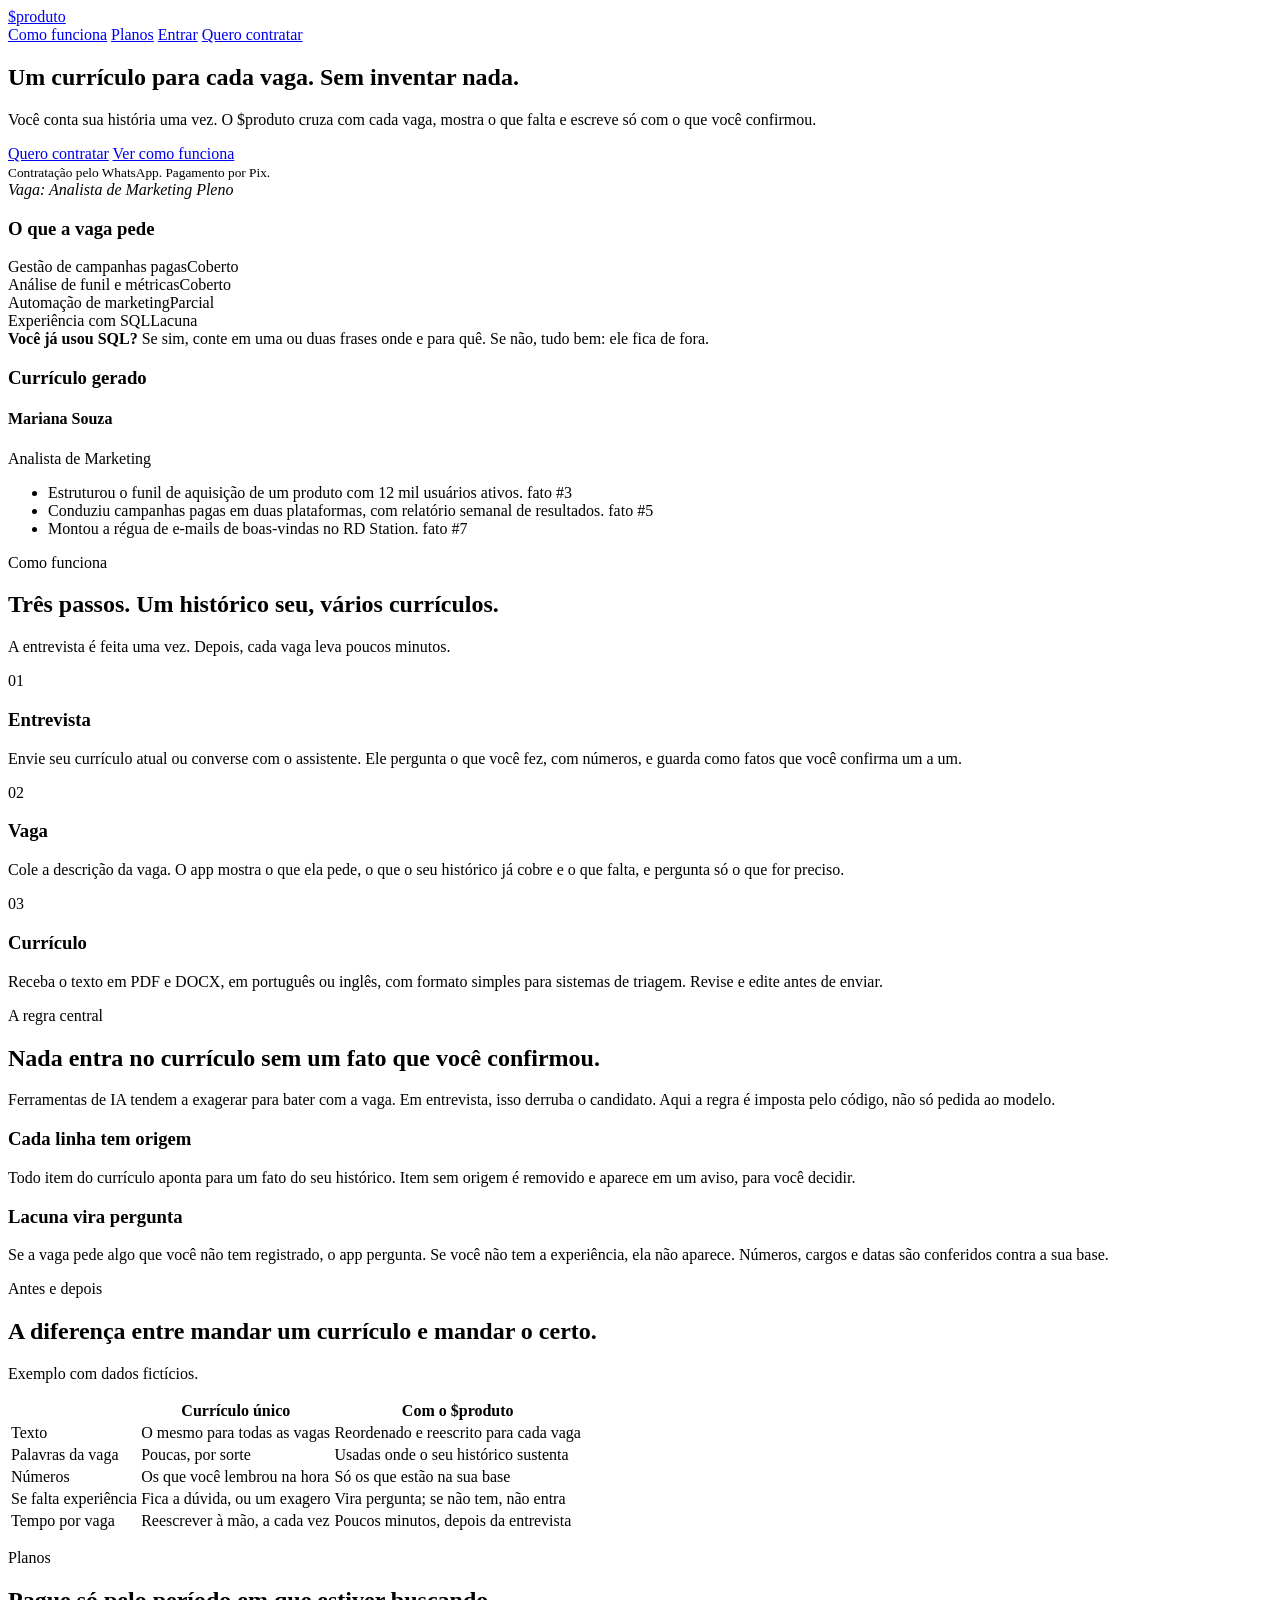
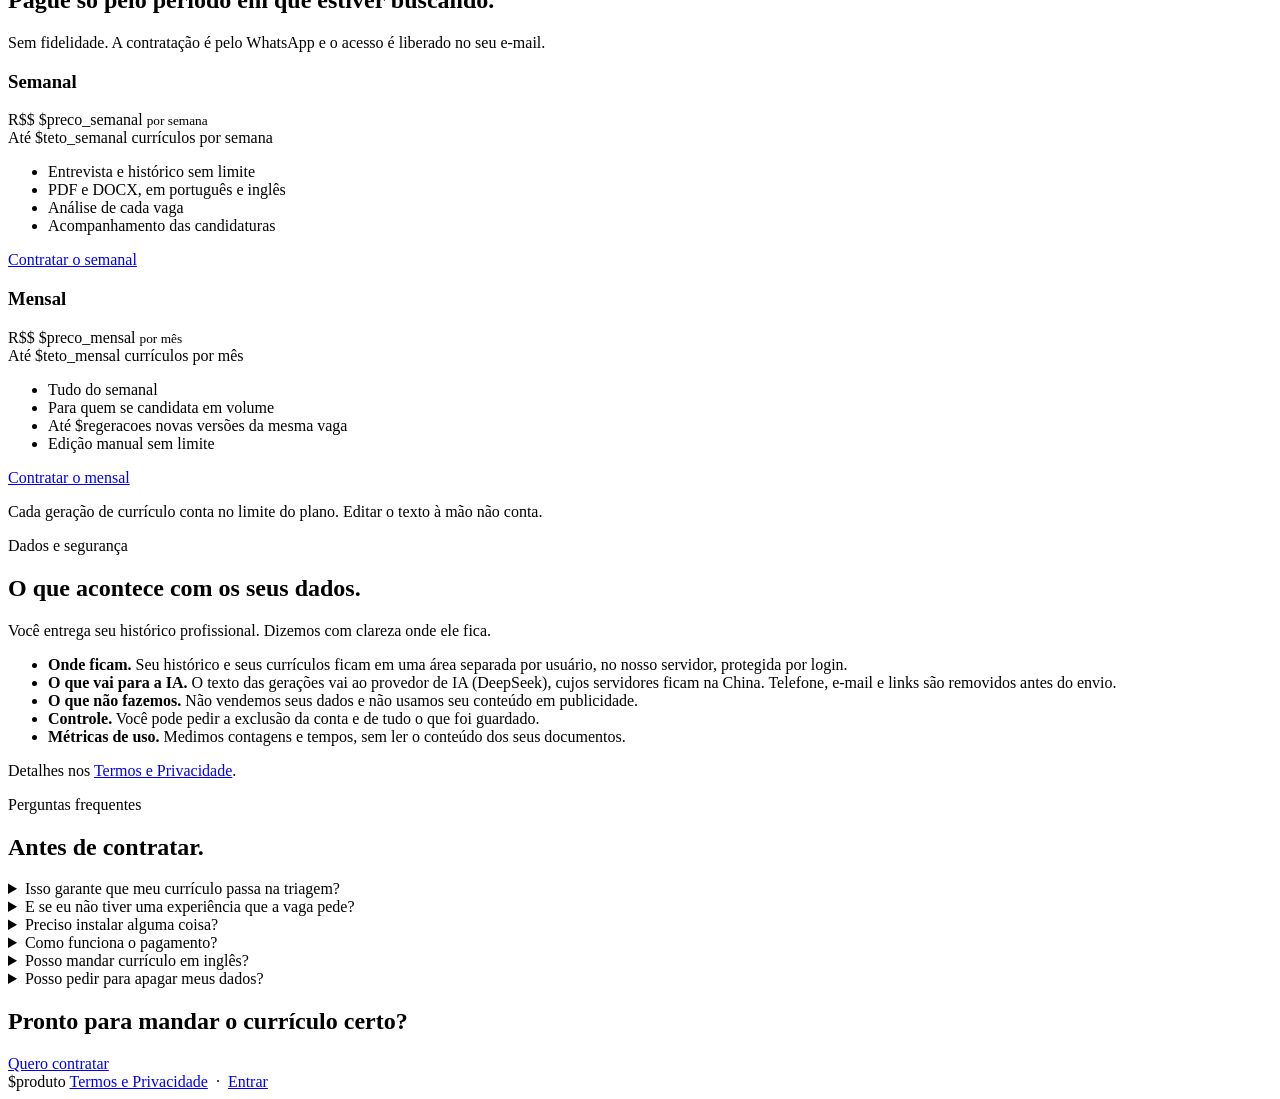
==== site/index.html @ 3268a70c "Modo hospedado com planos pagos, landing, login, evals e economics Prepara o app para rodar em servi" ====
<!doctype html>
<html lang="pt-BR">
<head>
<meta charset="utf-8">
<meta name="viewport" content="width=device-width, initial-scale=1">
<title>$produto</title>
<meta name="description" content="Um currículo para cada vaga, escrito só com o que você confirmou. Mostra o que a vaga pede, o que você cobre e o que falta.">
<link rel="stylesheet" href="/static/estilo.css">
</head>
<body>
<header class="wrap topo">
  <a class="marca" href="/"><i></i>$produto</a>
  <nav>
    <a class="link" href="#como">Como funciona</a>
    <a class="link" href="#planos">Planos</a>
    <a class="link" href="/login">Entrar</a>
    <a class="btn primario pequeno" href="/go/mensal">Quero contratar</a>
  </nav>
</header>

<main>
<section class="hero">
  <div class="wrap">
    <h1>Um currículo para cada vaga. Sem inventar nada.</h1>
    <p class="sub">Você conta sua história uma vez. O $produto cruza com cada vaga, mostra o que falta e escreve só com o que você confirmou.</p>
    <div class="acoes">
      <a class="btn primario" href="/go/mensal">Quero contratar</a>
      <a class="btn contorno" href="#como">Ver como funciona</a>
    </div>
    <small>Contratação pelo WhatsApp. Pagamento por Pix.</small>

    <div class="janela" aria-label="Exemplo do aplicativo, com dados fictícios">
      <div class="barra"><span></span><span></span><span></span><em>Vaga: Analista de Marketing Pleno</em></div>
      <div class="corpo">
        <div class="col">
          <h3>O que a vaga pede</h3>
          <div class="req"><span>Gestão de campanhas pagas</span><span class="chip ok">Coberto</span></div>
          <div class="req"><span>Análise de funil e métricas</span><span class="chip ok">Coberto</span></div>
          <div class="req"><span>Automação de marketing</span><span class="chip parcial">Parcial</span></div>
          <div class="req"><span>Experiência com SQL</span><span class="chip lacuna">Lacuna</span></div>
          <div class="pergunta"><b>Você já usou SQL?</b> Se sim, conte em uma ou duas frases onde e para quê. Se não, tudo bem: ele fica de fora.</div>
        </div>
        <div class="col cv">
          <h3>Currículo gerado</h3>
          <h4>Mariana Souza</h4>
          <div class="papel">Analista de Marketing</div>
          <ul>
            <li>Estruturou o funil de aquisição de um produto com 12 mil usuários ativos. <span class="fonte">fato #3</span></li>
            <li>Conduziu campanhas pagas em duas plataformas, com relatório semanal de resultados. <span class="fonte">fato #5</span></li>
            <li>Montou a régua de e-mails de boas-vindas no RD Station. <span class="fonte">fato #7</span></li>
          </ul>
        </div>
      </div>
    </div>
  </div>
</section>

<section id="como">
  <div class="wrap">
    <p class="rotulo">Como funciona</p>
    <h2>Três passos. Um histórico seu, vários currículos.</h2>
    <p class="lead">A entrevista é feita uma vez. Depois, cada vaga leva poucos minutos.</p>
    <div class="passos">
      <div class="passo"><span class="n">01</span><h3>Entrevista</h3><p>Envie seu currículo atual ou converse com o assistente. Ele pergunta o que você fez, com números, e guarda como fatos que você confirma um a um.</p></div>
      <div class="passo"><span class="n">02</span><h3>Vaga</h3><p>Cole a descrição da vaga. O app mostra o que ela pede, o que o seu histórico já cobre e o que falta, e pergunta só o que for preciso.</p></div>
      <div class="passo"><span class="n">03</span><h3>Currículo</h3><p>Receba o texto em PDF e DOCX, em português ou inglês, com formato simples para sistemas de triagem. Revise e edite antes de enviar.</p></div>
    </div>
  </div>
</section>

<section class="alt">
  <div class="wrap">
    <p class="rotulo">A regra central</p>
    <h2>Nada entra no currículo sem um fato que você confirmou.</h2>
    <p class="lead">Ferramentas de IA tendem a exagerar para bater com a vaga. Em entrevista, isso derruba o candidato. Aqui a regra é imposta pelo código, não só pedida ao modelo.</p>
    <div class="duas">
      <div class="cartao"><h3>Cada linha tem origem</h3><p>Todo item do currículo aponta para um fato do seu histórico. Item sem origem é removido e aparece em um aviso, para você decidir.</p></div>
      <div class="cartao"><h3>Lacuna vira pergunta</h3><p>Se a vaga pede algo que você não tem registrado, o app pergunta. Se você não tem a experiência, ela não aparece. Números, cargos e datas são conferidos contra a sua base.</p></div>
    </div>
  </div>
</section>

<section>
  <div class="wrap">
    <p class="rotulo">Antes e depois</p>
    <h2>A diferença entre mandar um currículo e mandar o certo.</h2>
    <p class="lead">Exemplo com dados fictícios.</p>
    <div class="tabela-wrap">
      <table>
        <thead><tr><th></th><th>Currículo único</th><th>Com o $produto</th></tr></thead>
        <tbody>
          <tr><td class="item">Texto</td><td>O mesmo para todas as vagas</td><td class="bom">Reordenado e reescrito para cada vaga</td></tr>
          <tr><td class="item">Palavras da vaga</td><td>Poucas, por sorte</td><td class="bom">Usadas onde o seu histórico sustenta</td></tr>
          <tr><td class="item">Números</td><td>Os que você lembrou na hora</td><td class="bom">Só os que estão na sua base</td></tr>
          <tr><td class="item">Se falta experiência</td><td>Fica a dúvida, ou um exagero</td><td class="bom">Vira pergunta; se não tem, não entra</td></tr>
          <tr><td class="item">Tempo por vaga</td><td>Reescrever à mão, a cada vez</td><td class="bom">Poucos minutos, depois da entrevista</td></tr>
        </tbody>
      </table>
    </div>
  </div>
</section>

<section class="alt" id="planos">
  <div class="wrap">
    <p class="rotulo">Planos</p>
    <h2>Pague só pelo período em que estiver buscando.</h2>
    <p class="lead">Sem fidelidade. A contratação é pelo WhatsApp e o acesso é liberado no seu e-mail.</p>
    <div class="planos">
      <div class="plano">
        <h3>Semanal</h3>
        <div class="preco">R$$ $preco_semanal <small>por semana</small></div>
        <div class="limite">Até $teto_semanal currículos por semana</div>
        <ul><li>Entrevista e histórico sem limite</li><li>PDF e DOCX, em português e inglês</li><li>Análise de cada vaga</li><li>Acompanhamento das candidaturas</li></ul>
        <a class="btn contorno cheio" href="/go/semanal">Contratar o semanal</a>
      </div>
      <div class="plano destaque">
        <h3>Mensal</h3>
        <div class="preco">R$$ $preco_mensal <small>por mês</small></div>
        <div class="limite">Até $teto_mensal currículos por mês</div>
        <ul><li>Tudo do semanal</li><li>Para quem se candidata em volume</li><li>Até $regeracoes novas versões da mesma vaga</li><li>Edição manual sem limite</li></ul>
        <a class="btn primario cheio" href="/go/mensal">Contratar o mensal</a>
      </div>
    </div>
    <p class="nota">Cada geração de currículo conta no limite do plano. Editar o texto à mão não conta.</p>
  </div>
</section>

<section>
  <div class="wrap">
    <p class="rotulo">Dados e segurança</p>
    <h2>O que acontece com os seus dados.</h2>
    <p class="lead">Você entrega seu histórico profissional. Dizemos com clareza onde ele fica.</p>
    <ul class="lista-limpa">
      <li><b>Onde ficam.</b> Seu histórico e seus currículos ficam em uma área separada por usuário, no nosso servidor, protegida por login.</li>
      <li><b>O que vai para a IA.</b> O texto das gerações vai ao provedor de IA (DeepSeek), cujos servidores ficam na China. Telefone, e-mail e links são removidos antes do envio.</li>
      <li><b>O que não fazemos.</b> Não vendemos seus dados e não usamos seu conteúdo em publicidade.</li>
      <li><b>Controle.</b> Você pode pedir a exclusão da conta e de tudo o que foi guardado.</li>
      <li><b>Métricas de uso.</b> Medimos contagens e tempos, sem ler o conteúdo dos seus documentos.</li>
    </ul>
    <p class="nota">Detalhes nos <a href="/privacidade">Termos e Privacidade</a>.</p>
  </div>
</section>

<section class="alt">
  <div class="wrap">
    <p class="rotulo">Perguntas frequentes</p>
    <h2>Antes de contratar.</h2>
    <details><summary>Isso garante que meu currículo passa na triagem?</summary><p>Não. Ninguém garante isso. O que fazemos é usar o vocabulário da vaga onde o seu histórico sustenta, e entregar um formato simples que os sistemas leem bem. Um recrutador ainda lê o resultado.</p></details>
    <details><summary>E se eu não tiver uma experiência que a vaga pede?</summary><p>Ela não entra. O app mostra a lacuna, pergunta se você tem algo relacionado e, se não tiver, segue sem ela.</p></details>
    <details><summary>Preciso instalar alguma coisa?</summary><p>Não. Você acessa pelo navegador, no computador ou no celular.</p></details>
    <details><summary>Como funciona o pagamento?</summary><p>Você fala comigo pelo WhatsApp, combinamos o plano e o pagamento é por Pix. Depois do pagamento, o acesso é liberado no e-mail que você informar.</p></details>
    <details><summary>Posso mandar currículo em inglês?</summary><p>Pode. Você escolhe o idioma antes de gerar, e o app recomenda um conforme a vaga.</p></details>
    <details><summary>Posso pedir para apagar meus dados?</summary><p>Pode, a qualquer momento. Basta pedir no mesmo WhatsApp da contratação.</p></details>
  </div>
</section>

<section class="fecho">
  <div class="wrap">
    <h2>Pronto para mandar o currículo certo?</h2>
    <a class="btn primario" href="/go/mensal">Quero contratar</a>
  </div>
</section>
</main>

<footer class="rodape">
  <div class="wrap">
    <span>$produto</span>
    <span><a href="/privacidade">Termos e Privacidade</a> &nbsp;·&nbsp; <a href="/login">Entrar</a></span>
  </div>
</footer>
</body>
</html>
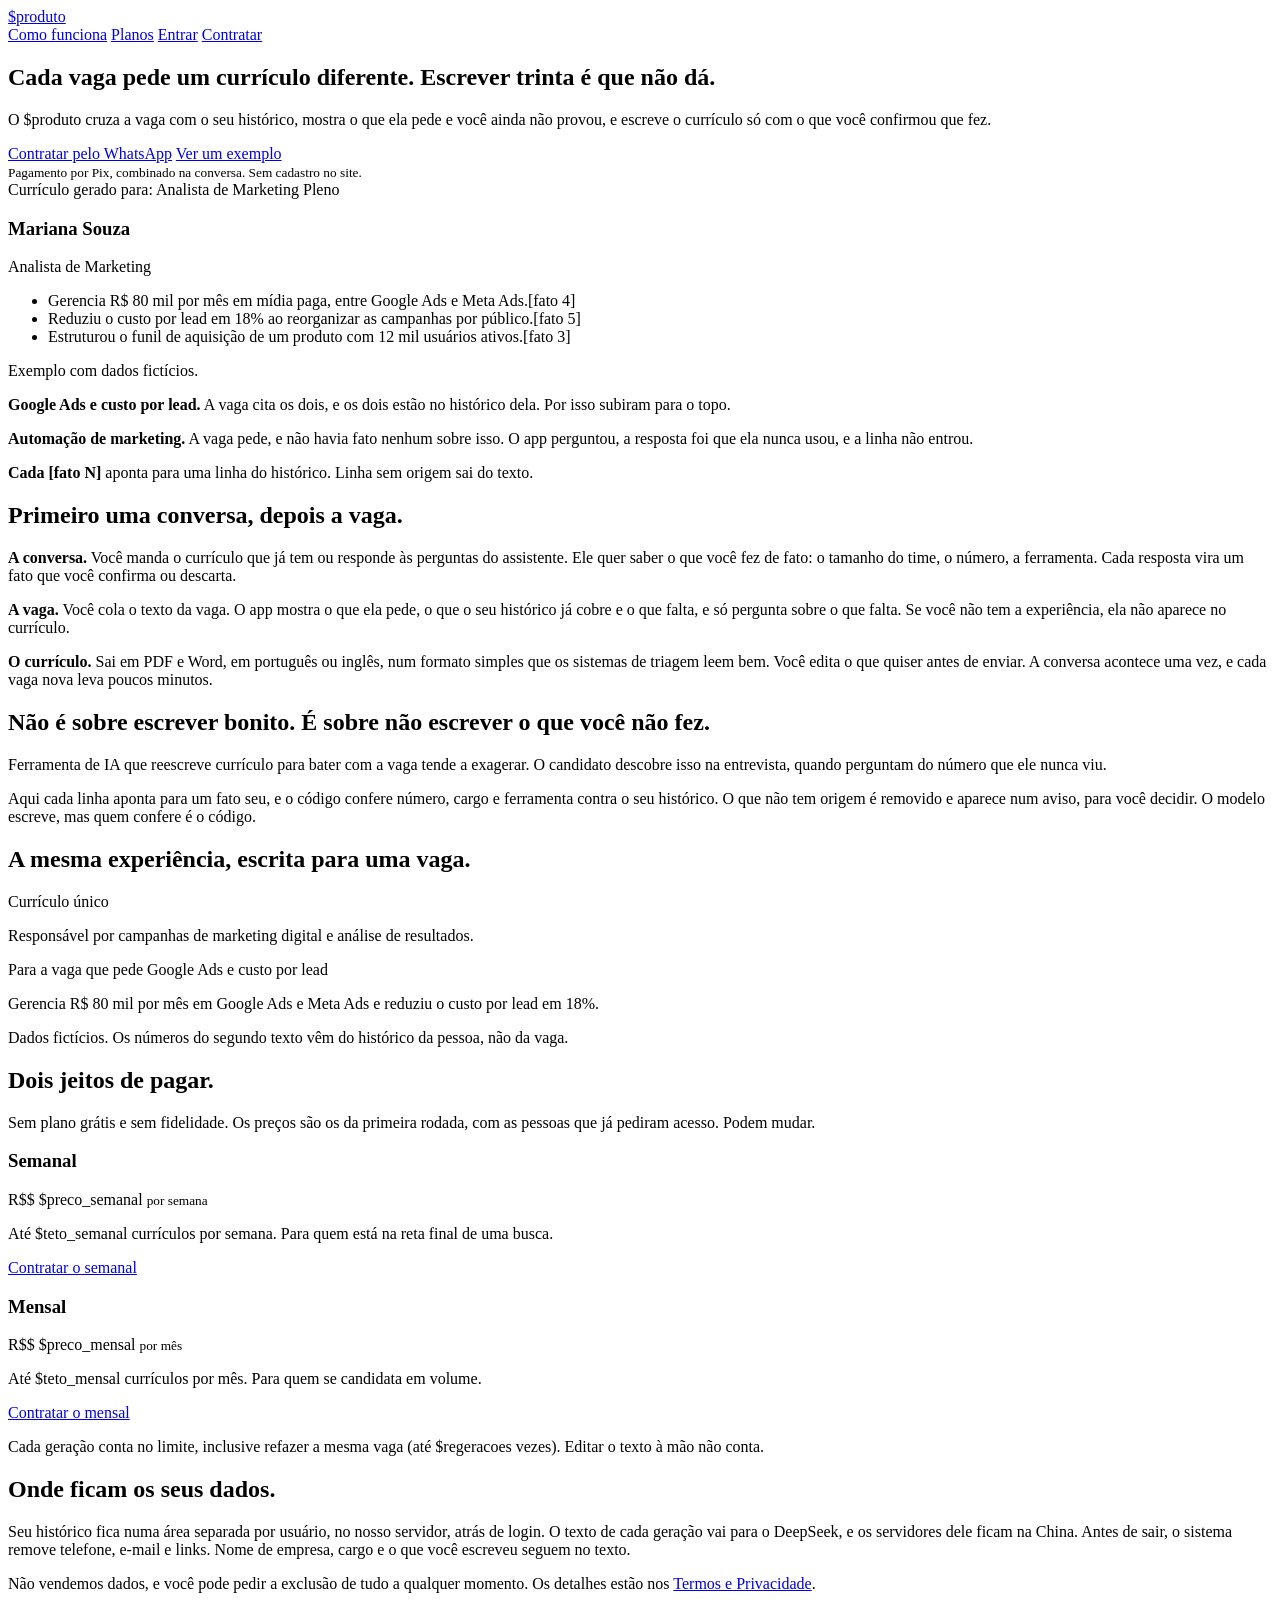
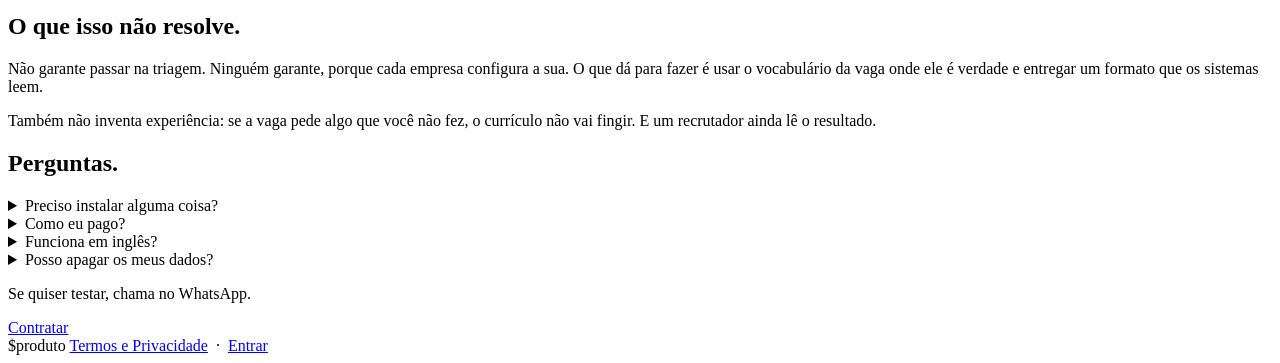
==== commit a008a505: "Dark mode no app, landing em tom editorial e atalho de desenvolvimento - App: temas claro e escuro d" ====
--- a/site/index.html
+++ b/site/index.html
@@ -4,168 +4,138 @@
 <meta charset="utf-8">
 <meta name="viewport" content="width=device-width, initial-scale=1">
 <title>$produto</title>
-<meta name="description" content="Um currículo para cada vaga, escrito só com o que você confirmou. Mostra o que a vaga pede, o que você cobre e o que falta.">
+<meta name="description" content="Um currículo para cada vaga, escrito só com o que você confirmou que fez. Mostra o que a vaga pede, o que você cobre e o que falta.">
 <link rel="stylesheet" href="/static/estilo.css">
 </head>
 <body>
 <header class="wrap topo">
-  <a class="marca" href="/"><i></i>$produto</a>
+  <a class="marca" href="/">$produto</a>
   <nav>
     <a class="link" href="#como">Como funciona</a>
     <a class="link" href="#planos">Planos</a>
     <a class="link" href="/login">Entrar</a>
-    <a class="btn primario pequeno" href="/go/mensal">Quero contratar</a>
+    <a class="btn primario pequeno" href="/go/mensal">Contratar</a>
   </nav>
 </header>
 
-<main>
-<section class="hero">
-  <div class="wrap">
-    <h1>Um currículo para cada vaga. Sem inventar nada.</h1>
-    <p class="sub">Você conta sua história uma vez. O $produto cruza com cada vaga, mostra o que falta e escreve só com o que você confirmou.</p>
+<main class="wrap">
+  <section class="hero">
+    <h1>Cada vaga pede um currículo diferente. Escrever trinta é que não dá.</h1>
+    <p class="sub">O $produto cruza a vaga com o seu histórico, mostra o que ela pede e você ainda não provou, e escreve o currículo só com o que você confirmou que fez.</p>
     <div class="acoes">
-      <a class="btn primario" href="/go/mensal">Quero contratar</a>
-      <a class="btn contorno" href="#como">Ver como funciona</a>
+      <a class="btn primario" href="/go/mensal">Contratar pelo WhatsApp</a>
+      <a class="texto" href="#exemplo">Ver um exemplo</a>
     </div>
-    <small>Contratação pelo WhatsApp. Pagamento por Pix.</small>
+    <small>Pagamento por Pix, combinado na conversa. Sem cadastro no site.</small>
 
-    <div class="janela" aria-label="Exemplo do aplicativo, com dados fictícios">
-      <div class="barra"><span></span><span></span><span></span><em>Vaga: Analista de Marketing Pleno</em></div>
-      <div class="corpo">
-        <div class="col">
-          <h3>O que a vaga pede</h3>
-          <div class="req"><span>Gestão de campanhas pagas</span><span class="chip ok">Coberto</span></div>
-          <div class="req"><span>Análise de funil e métricas</span><span class="chip ok">Coberto</span></div>
-          <div class="req"><span>Automação de marketing</span><span class="chip parcial">Parcial</span></div>
-          <div class="req"><span>Experiência com SQL</span><span class="chip lacuna">Lacuna</span></div>
-          <div class="pergunta"><b>Você já usou SQL?</b> Se sim, conte em uma ou duas frases onde e para quê. Se não, tudo bem: ele fica de fora.</div>
-        </div>
-        <div class="col cv">
-          <h3>Currículo gerado</h3>
-          <h4>Mariana Souza</h4>
-          <div class="papel">Analista de Marketing</div>
+    <div class="anotado" aria-label="Exemplo com dados fictícios">
+      <div>
+        <div class="folha">
+          <div class="cabeca">Currículo gerado para: Analista de Marketing Pleno</div>
+          <h3>Mariana Souza</h3>
+          <div class="cargo">Analista de Marketing</div>
           <ul>
-            <li>Estruturou o funil de aquisição de um produto com 12 mil usuários ativos. <span class="fonte">fato #3</span></li>
-            <li>Conduziu campanhas pagas em duas plataformas, com relatório semanal de resultados. <span class="fonte">fato #5</span></li>
-            <li>Montou a régua de e-mails de boas-vindas no RD Station. <span class="fonte">fato #7</span></li>
+            <li>Gerencia R$ 80 mil por mês em mídia paga, entre Google Ads e Meta Ads.<span class="ref">[fato 4]</span></li>
+            <li>Reduziu o custo por lead em 18% ao reorganizar as campanhas por público.<span class="ref">[fato 5]</span></li>
+            <li>Estruturou o funil de aquisição de um produto com 12 mil usuários ativos.<span class="ref">[fato 3]</span></li>
           </ul>
         </div>
+        <p class="legenda">Exemplo com dados fictícios.</p>
+      </div>
+      <div class="margem">
+        <p><b>Google Ads e custo por lead.</b> A vaga cita os dois, e os dois estão no histórico dela. Por isso subiram para o topo.</p>
+        <p><b>Automação de marketing.</b> A vaga pede, e não havia fato nenhum sobre isso. O app perguntou, a resposta foi que ela nunca usou, e a linha não entrou.</p>
+        <p><b>Cada [fato N]</b> aponta para uma linha do histórico. Linha sem origem sai do texto.</p>
       </div>
     </div>
-  </div>
-</section>
+  </section>
 
-<section id="como">
-  <div class="wrap">
-    <p class="rotulo">Como funciona</p>
-    <h2>Três passos. Um histórico seu, vários currículos.</h2>
-    <p class="lead">A entrevista é feita uma vez. Depois, cada vaga leva poucos minutos.</p>
-    <div class="passos">
-      <div class="passo"><span class="n">01</span><h3>Entrevista</h3><p>Envie seu currículo atual ou converse com o assistente. Ele pergunta o que você fez, com números, e guarda como fatos que você confirma um a um.</p></div>
-      <div class="passo"><span class="n">02</span><h3>Vaga</h3><p>Cole a descrição da vaga. O app mostra o que ela pede, o que o seu histórico já cobre e o que falta, e pergunta só o que for preciso.</p></div>
-      <div class="passo"><span class="n">03</span><h3>Currículo</h3><p>Receba o texto em PDF e DOCX, em português ou inglês, com formato simples para sistemas de triagem. Revise e edite antes de enviar.</p></div>
+  <section class="bloco" id="como">
+    <h2>Primeiro uma conversa, depois a vaga.</h2>
+    <div class="prosa">
+      <p><b>A conversa.</b> Você manda o currículo que já tem ou responde às perguntas do assistente. Ele quer saber o que você fez de fato: o tamanho do time, o número, a ferramenta. Cada resposta vira um fato que você confirma ou descarta.</p>
+      <p><b>A vaga.</b> Você cola o texto da vaga. O app mostra o que ela pede, o que o seu histórico já cobre e o que falta, e só pergunta sobre o que falta. Se você não tem a experiência, ela não aparece no currículo.</p>
+      <p><b>O currículo.</b> Sai em PDF e Word, em português ou inglês, num formato simples que os sistemas de triagem leem bem. Você edita o que quiser antes de enviar. A conversa acontece uma vez, e cada vaga nova leva poucos minutos.</p>
     </div>
-  </div>
-</section>
+  </section>
 
-<section class="alt">
-  <div class="wrap">
-    <p class="rotulo">A regra central</p>
-    <h2>Nada entra no currículo sem um fato que você confirmou.</h2>
-    <p class="lead">Ferramentas de IA tendem a exagerar para bater com a vaga. Em entrevista, isso derruba o candidato. Aqui a regra é imposta pelo código, não só pedida ao modelo.</p>
-    <div class="duas">
-      <div class="cartao"><h3>Cada linha tem origem</h3><p>Todo item do currículo aponta para um fato do seu histórico. Item sem origem é removido e aparece em um aviso, para você decidir.</p></div>
-      <div class="cartao"><h3>Lacuna vira pergunta</h3><p>Se a vaga pede algo que você não tem registrado, o app pergunta. Se você não tem a experiência, ela não aparece. Números, cargos e datas são conferidos contra a sua base.</p></div>
+  <section class="bloco">
+    <h2>Não é sobre escrever bonito. É sobre não escrever o que você não fez.</h2>
+    <div class="prosa">
+      <p>Ferramenta de IA que reescreve currículo para bater com a vaga tende a exagerar. O candidato descobre isso na entrevista, quando perguntam do número que ele nunca viu.</p>
+      <p>Aqui cada linha aponta para um fato seu, e o código confere número, cargo e ferramenta contra o seu histórico. O que não tem origem é removido e aparece num aviso, para você decidir. O modelo escreve, mas quem confere é o código.</p>
     </div>
-  </div>
-</section>
+  </section>
 
-<section>
-  <div class="wrap">
-    <p class="rotulo">Antes e depois</p>
-    <h2>A diferença entre mandar um currículo e mandar o certo.</h2>
-    <p class="lead">Exemplo com dados fictícios.</p>
-    <div class="tabela-wrap">
-      <table>
-        <thead><tr><th></th><th>Currículo único</th><th>Com o $produto</th></tr></thead>
-        <tbody>
-          <tr><td class="item">Texto</td><td>O mesmo para todas as vagas</td><td class="bom">Reordenado e reescrito para cada vaga</td></tr>
-          <tr><td class="item">Palavras da vaga</td><td>Poucas, por sorte</td><td class="bom">Usadas onde o seu histórico sustenta</td></tr>
-          <tr><td class="item">Números</td><td>Os que você lembrou na hora</td><td class="bom">Só os que estão na sua base</td></tr>
-          <tr><td class="item">Se falta experiência</td><td>Fica a dúvida, ou um exagero</td><td class="bom">Vira pergunta; se não tem, não entra</td></tr>
-          <tr><td class="item">Tempo por vaga</td><td>Reescrever à mão, a cada vez</td><td class="bom">Poucos minutos, depois da entrevista</td></tr>
-        </tbody>
-      </table>
+  <section class="bloco" id="exemplo">
+    <h2>A mesma experiência, escrita para uma vaga.</h2>
+    <div class="par">
+      <div>
+        <p class="rotulo">Currículo único</p>
+        <p class="texto">Responsável por campanhas de marketing digital e análise de resultados.</p>
+      </div>
+      <div class="depois">
+        <p class="rotulo">Para a vaga que pede Google Ads e custo por lead</p>
+        <p class="texto">Gerencia R$ 80 mil por mês em Google Ads e Meta Ads e reduziu o custo por lead em 18%.</p>
+      </div>
     </div>
-  </div>
-</section>
+    <p class="nota">Dados fictícios. Os números do segundo texto vêm do histórico da pessoa, não da vaga.</p>
+  </section>
 
-<section class="alt" id="planos">
-  <div class="wrap">
-    <p class="rotulo">Planos</p>
-    <h2>Pague só pelo período em que estiver buscando.</h2>
-    <p class="lead">Sem fidelidade. A contratação é pelo WhatsApp e o acesso é liberado no seu e-mail.</p>
+  <section class="bloco" id="planos">
+    <h2>Dois jeitos de pagar.</h2>
+    <div class="prosa"><p>Sem plano grátis e sem fidelidade. Os preços são os da primeira rodada, com as pessoas que já pediram acesso. Podem mudar.</p></div>
     <div class="planos">
       <div class="plano">
         <h3>Semanal</h3>
         <div class="preco">R$$ $preco_semanal <small>por semana</small></div>
-        <div class="limite">Até $teto_semanal currículos por semana</div>
-        <ul><li>Entrevista e histórico sem limite</li><li>PDF e DOCX, em português e inglês</li><li>Análise de cada vaga</li><li>Acompanhamento das candidaturas</li></ul>
-        <a class="btn contorno cheio" href="/go/semanal">Contratar o semanal</a>
+        <p>Até $teto_semanal currículos por semana. Para quem está na reta final de uma busca.</p>
+        <a class="btn contorno pequeno" href="/go/semanal">Contratar o semanal</a>
       </div>
-      <div class="plano destaque">
+      <div class="plano">
         <h3>Mensal</h3>
         <div class="preco">R$$ $preco_mensal <small>por mês</small></div>
-        <div class="limite">Até $teto_mensal currículos por mês</div>
-        <ul><li>Tudo do semanal</li><li>Para quem se candidata em volume</li><li>Até $regeracoes novas versões da mesma vaga</li><li>Edição manual sem limite</li></ul>
-        <a class="btn primario cheio" href="/go/mensal">Contratar o mensal</a>
+        <p>Até $teto_mensal currículos por mês. Para quem se candidata em volume.</p>
+        <a class="btn primario pequeno" href="/go/mensal">Contratar o mensal</a>
       </div>
     </div>
-    <p class="nota">Cada geração de currículo conta no limite do plano. Editar o texto à mão não conta.</p>
+    <p class="nota">Cada geração conta no limite, inclusive refazer a mesma vaga (até $regeracoes vezes). Editar o texto à mão não conta.</p>
+  </section>
+
+  <section class="bloco">
+    <h2>Onde ficam os seus dados.</h2>
+    <div class="prosa">
+      <p>Seu histórico fica numa área separada por usuário, no nosso servidor, atrás de login. O texto de cada geração vai para o DeepSeek, e os servidores dele ficam na China. Antes de sair, o sistema remove telefone, e-mail e links. Nome de empresa, cargo e o que você escreveu seguem no texto.</p>
+      <p>Não vendemos dados, e você pode pedir a exclusão de tudo a qualquer momento. Os detalhes estão nos <a class="texto" href="/privacidade">Termos e Privacidade</a>.</p>
+    </div>
+  </section>
+
+  <section class="bloco">
+    <h2>O que isso não resolve.</h2>
+    <div class="prosa">
+      <p>Não garante passar na triagem. Ninguém garante, porque cada empresa configura a sua. O que dá para fazer é usar o vocabulário da vaga onde ele é verdade e entregar um formato que os sistemas leem.</p>
+      <p>Também não inventa experiência: se a vaga pede algo que você não fez, o currículo não vai fingir. E um recrutador ainda lê o resultado.</p>
+    </div>
+  </section>
+
+  <section class="bloco">
+    <h2>Perguntas.</h2>
+    <details><summary>Preciso instalar alguma coisa?</summary><p>Não. Roda no navegador, no computador ou no celular.</p></details>
+    <details><summary>Como eu pago?</summary><p>Você chama no WhatsApp, combinamos o plano e o pagamento é por Pix. Depois do pagamento, libero o acesso no e-mail que você informar.</p></details>
+    <details><summary>Funciona em inglês?</summary><p>Funciona. Você escolhe o idioma antes de gerar, e o app sugere um conforme a vaga.</p></details>
+    <details><summary>Posso apagar os meus dados?</summary><p>Pode, a qualquer momento. É só pedir no mesmo WhatsApp da contratação.</p></details>
+  </section>
+
+  <div class="fecho">
+    <p>Se quiser testar, chama no WhatsApp.</p>
+    <a class="btn primario" href="/go/mensal">Contratar</a>
   </div>
-</section>
-
-<section>
-  <div class="wrap">
-    <p class="rotulo">Dados e segurança</p>
-    <h2>O que acontece com os seus dados.</h2>
-    <p class="lead">Você entrega seu histórico profissional. Dizemos com clareza onde ele fica.</p>
-    <ul class="lista-limpa">
-      <li><b>Onde ficam.</b> Seu histórico e seus currículos ficam em uma área separada por usuário, no nosso servidor, protegida por login.</li>
-      <li><b>O que vai para a IA.</b> O texto das gerações vai ao provedor de IA (DeepSeek), cujos servidores ficam na China. Telefone, e-mail e links são removidos antes do envio.</li>
-      <li><b>O que não fazemos.</b> Não vendemos seus dados e não usamos seu conteúdo em publicidade.</li>
-      <li><b>Controle.</b> Você pode pedir a exclusão da conta e de tudo o que foi guardado.</li>
-      <li><b>Métricas de uso.</b> Medimos contagens e tempos, sem ler o conteúdo dos seus documentos.</li>
-    </ul>
-    <p class="nota">Detalhes nos <a href="/privacidade">Termos e Privacidade</a>.</p>
-  </div>
-</section>
-
-<section class="alt">
-  <div class="wrap">
-    <p class="rotulo">Perguntas frequentes</p>
-    <h2>Antes de contratar.</h2>
-    <details><summary>Isso garante que meu currículo passa na triagem?</summary><p>Não. Ninguém garante isso. O que fazemos é usar o vocabulário da vaga onde o seu histórico sustenta, e entregar um formato simples que os sistemas leem bem. Um recrutador ainda lê o resultado.</p></details>
-    <details><summary>E se eu não tiver uma experiência que a vaga pede?</summary><p>Ela não entra. O app mostra a lacuna, pergunta se você tem algo relacionado e, se não tiver, segue sem ela.</p></details>
-    <details><summary>Preciso instalar alguma coisa?</summary><p>Não. Você acessa pelo navegador, no computador ou no celular.</p></details>
-    <details><summary>Como funciona o pagamento?</summary><p>Você fala comigo pelo WhatsApp, combinamos o plano e o pagamento é por Pix. Depois do pagamento, o acesso é liberado no e-mail que você informar.</p></details>
-    <details><summary>Posso mandar currículo em inglês?</summary><p>Pode. Você escolhe o idioma antes de gerar, e o app recomenda um conforme a vaga.</p></details>
-    <details><summary>Posso pedir para apagar meus dados?</summary><p>Pode, a qualquer momento. Basta pedir no mesmo WhatsApp da contratação.</p></details>
-  </div>
-</section>
-
-<section class="fecho">
-  <div class="wrap">
-    <h2>Pronto para mandar o currículo certo?</h2>
-    <a class="btn primario" href="/go/mensal">Quero contratar</a>
-  </div>
-</section>
 </main>
 
 <footer class="rodape">
   <div class="wrap">
     <span>$produto</span>
-    <span><a href="/privacidade">Termos e Privacidade</a> &nbsp;·&nbsp; <a href="/login">Entrar</a></span>
+    <span><a href="/privacidade">Termos e Privacidade</a> &nbsp;&middot;&nbsp; <a href="/login">Entrar</a></span>
   </div>
 </footer>
 </body>
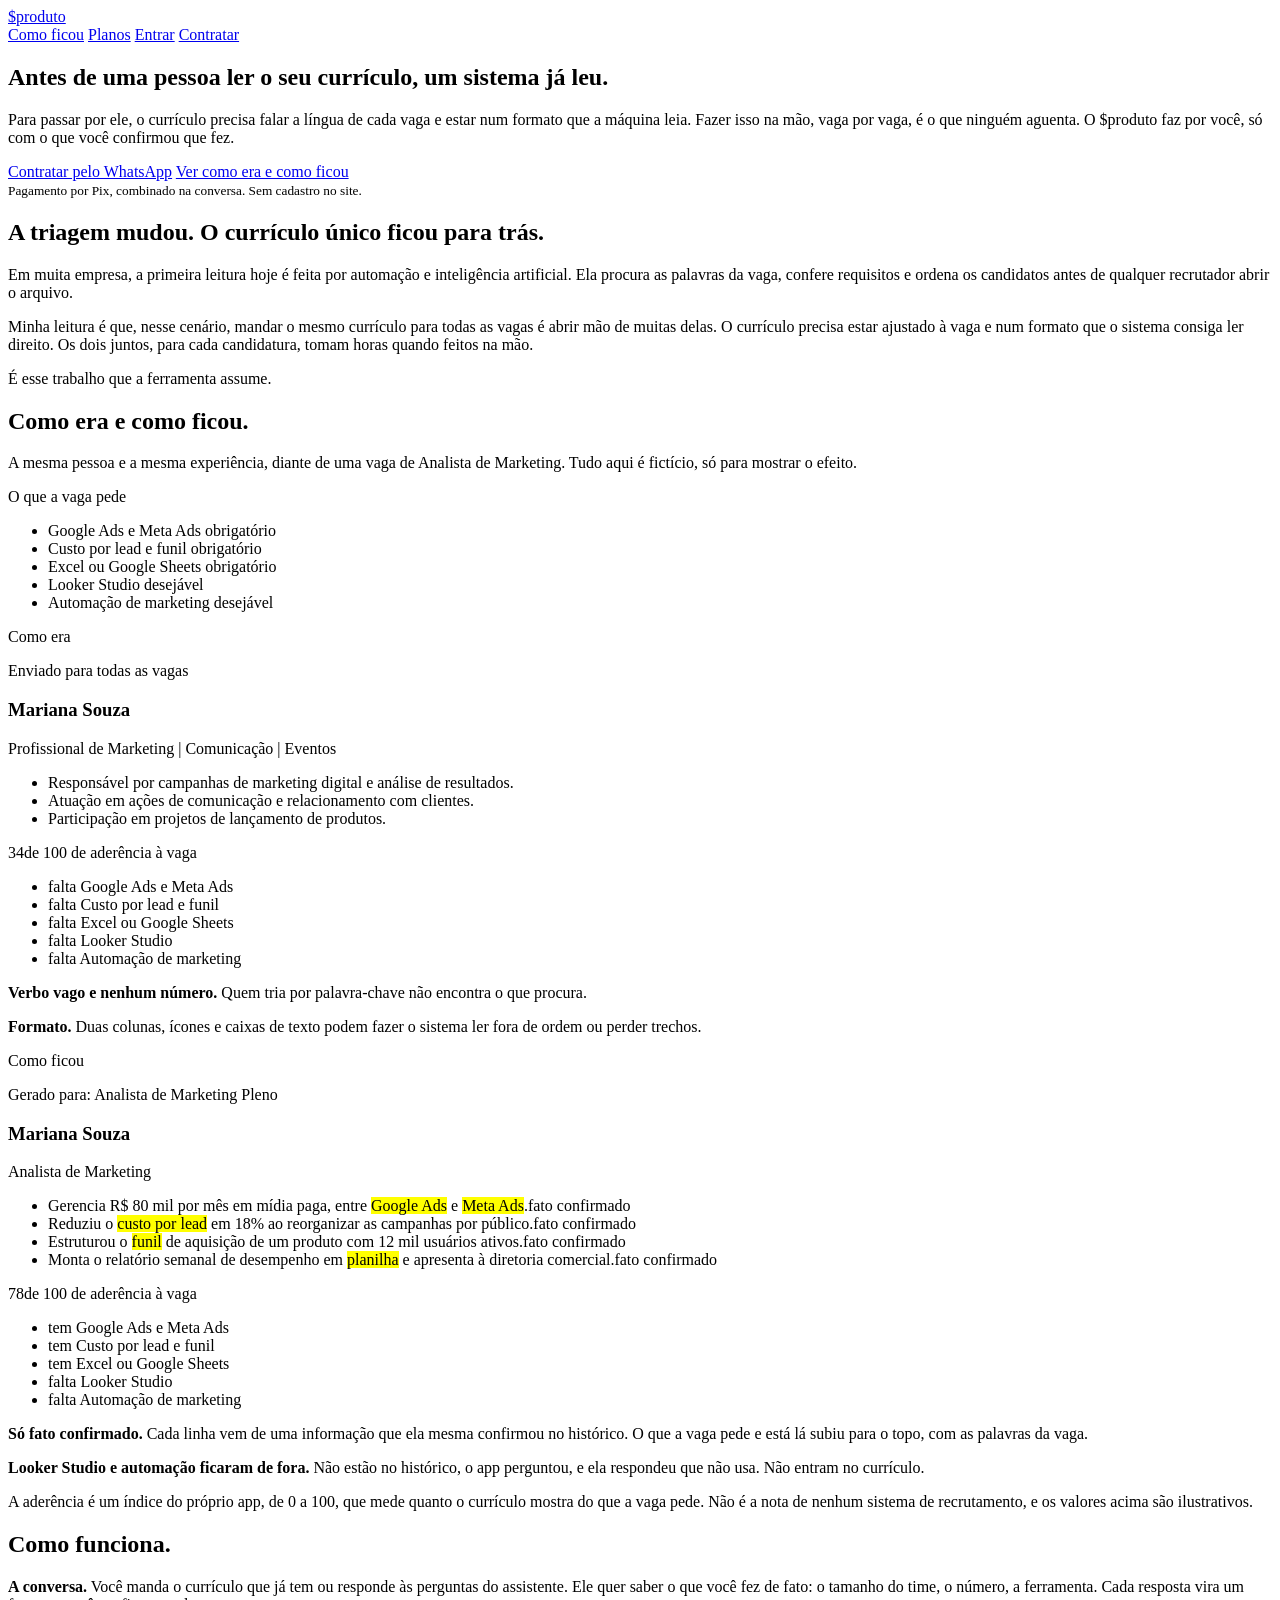
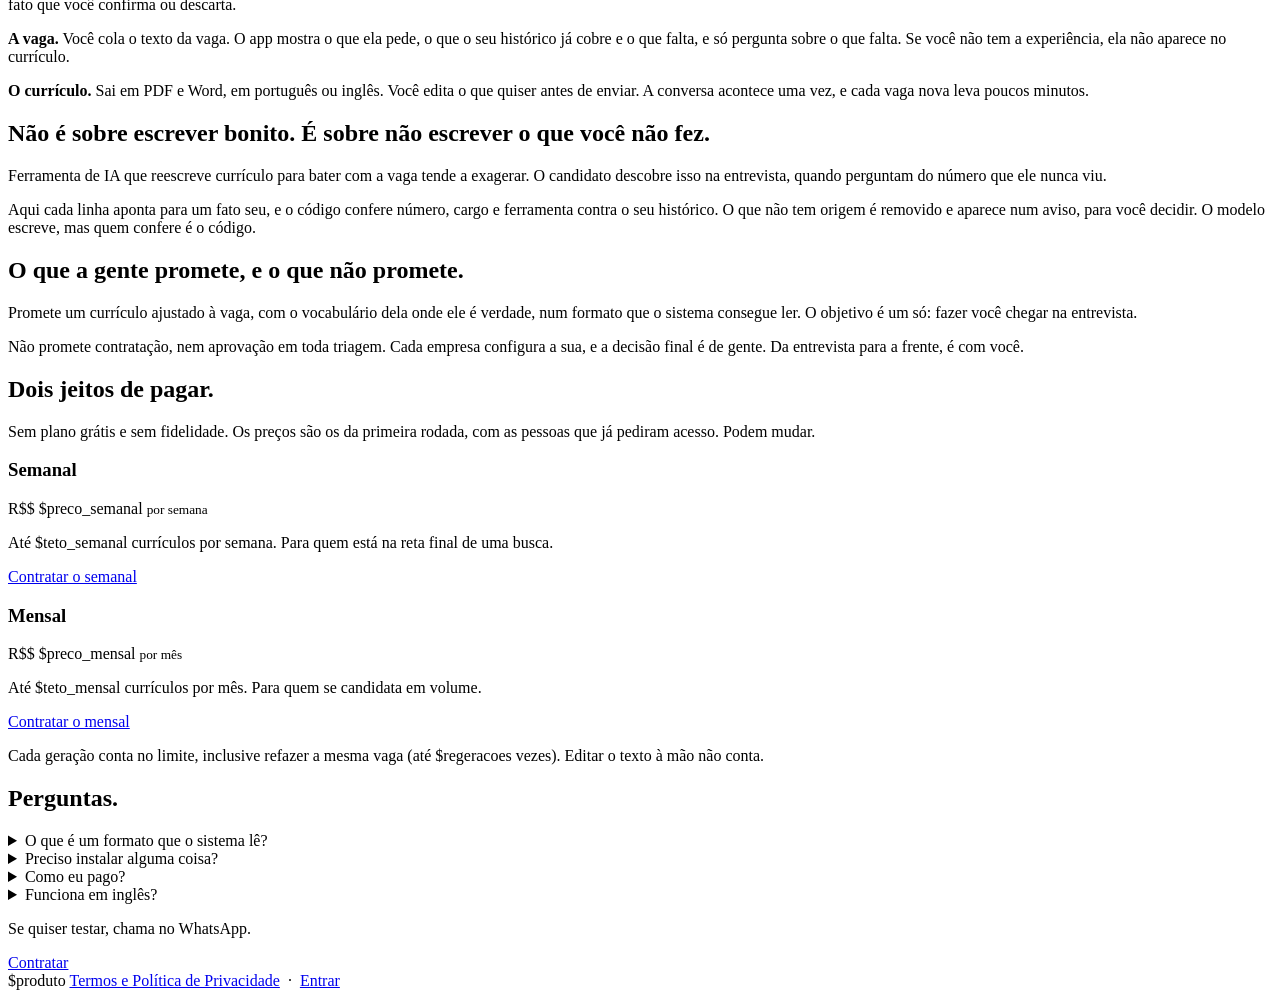
==== commit ad9bc1db: "Landing focada na triagem automatizada, antes e depois com nota, politica completa - Landing: nova p" ====
--- a/site/index.html
+++ b/site/index.html
@@ -4,14 +4,14 @@
 <meta charset="utf-8">
 <meta name="viewport" content="width=device-width, initial-scale=1">
 <title>$produto</title>
-<meta name="description" content="Um currículo para cada vaga, escrito só com o que você confirmou que fez. Mostra o que a vaga pede, o que você cobre e o que falta.">
+<meta name="description" content="Em muita empresa, um sistema lê o seu currículo antes de uma pessoa. O $produto escreve um currículo para cada vaga, no formato que o sistema lê, só com o que você confirmou que fez.">
 <link rel="stylesheet" href="/static/estilo.css">
 </head>
 <body>
 <header class="wrap topo">
   <a class="marca" href="/">$produto</a>
   <nav>
-    <a class="link" href="#como">Como funciona</a>
+    <a class="link" href="#antes-depois">Como ficou</a>
     <a class="link" href="#planos">Planos</a>
     <a class="link" href="/login">Entrar</a>
     <a class="btn primario pequeno" href="/go/mensal">Contratar</a>
@@ -20,42 +20,108 @@
 
 <main class="wrap">
   <section class="hero">
-    <h1>Cada vaga pede um currículo diferente. Escrever trinta é que não dá.</h1>
-    <p class="sub">O $produto cruza a vaga com o seu histórico, mostra o que ela pede e você ainda não provou, e escreve o currículo só com o que você confirmou que fez.</p>
+    <h1>Antes de uma pessoa ler o seu currículo, um sistema já leu.</h1>
+    <p class="sub">Para passar por ele, o currículo precisa falar a língua de cada vaga e estar num formato que a máquina leia. Fazer isso na mão, vaga por vaga, é o que ninguém aguenta. O $produto faz por você, só com o que você confirmou que fez.</p>
     <div class="acoes">
       <a class="btn primario" href="/go/mensal">Contratar pelo WhatsApp</a>
-      <a class="texto" href="#exemplo">Ver um exemplo</a>
+      <a class="texto" href="#antes-depois">Ver como era e como ficou</a>
     </div>
     <small>Pagamento por Pix, combinado na conversa. Sem cadastro no site.</small>
+  </section>
 
-    <div class="anotado" aria-label="Exemplo com dados fictícios">
-      <div>
+  <section class="bloco primeiro">
+    <h2>A triagem mudou. O currículo único ficou para trás.</h2>
+    <div class="prosa">
+      <p>Em muita empresa, a primeira leitura hoje é feita por automação e inteligência artificial. Ela procura as palavras da vaga, confere requisitos e ordena os candidatos antes de qualquer recrutador abrir o arquivo.</p>
+      <p>Minha leitura é que, nesse cenário, mandar o mesmo currículo para todas as vagas é abrir mão de muitas delas. O currículo precisa estar ajustado à vaga e num formato que o sistema consiga ler direito. Os dois juntos, para cada candidatura, tomam horas quando feitos na mão.</p>
+      <p>É esse trabalho que a ferramenta assume.</p>
+    </div>
+  </section>
+
+  <section class="bloco" id="antes-depois">
+    <h2>Como era e como ficou.</h2>
+    <p class="suave">A mesma pessoa e a mesma experiência, diante de uma vaga de Analista de Marketing. Tudo aqui é fictício, só para mostrar o efeito.</p>
+
+    <div class="vaga-pede">
+      <p class="lado-titulo">O que a vaga pede</p>
+      <ul>
+        <li>Google Ads e Meta Ads <span class="tag">obrigatório</span></li>
+        <li>Custo por lead e funil <span class="tag">obrigatório</span></li>
+        <li>Excel ou Google Sheets <span class="tag">obrigatório</span></li>
+        <li>Looker Studio <span class="tag">desejável</span></li>
+        <li>Automação de marketing <span class="tag">desejável</span></li>
+      </ul>
+    </div>
+
+    <div class="antesdepois">
+      <div class="lado">
+        <p class="lado-titulo">Como era</p>
+        <div class="folha antes">
+          <div class="cabeca">Enviado para todas as vagas</div>
+          <h3>Mariana Souza</h3>
+          <div class="cargo">Profissional de Marketing | Comunicação | Eventos</div>
+          <ul>
+            <li>Responsável por campanhas de marketing digital e análise de resultados.</li>
+            <li>Atuação em ações de comunicação e relacionamento com clientes.</li>
+            <li>Participação em projetos de lançamento de produtos.</li>
+          </ul>
+        </div>
+        <div class="placar">
+          <div class="placar-topo"><span class="pontos falta-cor">34</span><span class="de">de 100 de aderência à vaga</span></div>
+          <div class="barra" aria-hidden="true"><span class="w34 falta-fundo"></span></div>
+          <ul class="checks">
+            <li><span class="chip falta">falta</span> Google Ads e Meta Ads</li>
+            <li><span class="chip falta">falta</span> Custo por lead e funil</li>
+            <li><span class="chip falta">falta</span> Excel ou Google Sheets</li>
+            <li><span class="chip falta">falta</span> Looker Studio</li>
+            <li><span class="chip falta">falta</span> Automação de marketing</li>
+          </ul>
+        </div>
+        <div class="margem era">
+          <p><b>Verbo vago e nenhum número.</b> Quem tria por palavra-chave não encontra o que procura.</p>
+          <p><b>Formato.</b> Duas colunas, ícones e caixas de texto podem fazer o sistema ler fora de ordem ou perder trechos.</p>
+        </div>
+      </div>
+
+      <div class="lado">
+        <p class="lado-titulo">Como ficou</p>
         <div class="folha">
-          <div class="cabeca">Currículo gerado para: Analista de Marketing Pleno</div>
+          <div class="cabeca">Gerado para: Analista de Marketing Pleno</div>
           <h3>Mariana Souza</h3>
           <div class="cargo">Analista de Marketing</div>
           <ul>
-            <li>Gerencia R$ 80 mil por mês em mídia paga, entre Google Ads e Meta Ads.<span class="ref">[fato 4]</span></li>
-            <li>Reduziu o custo por lead em 18% ao reorganizar as campanhas por público.<span class="ref">[fato 5]</span></li>
-            <li>Estruturou o funil de aquisição de um produto com 12 mil usuários ativos.<span class="ref">[fato 3]</span></li>
+            <li>Gerencia R$ 80 mil por mês em mídia paga, entre <mark class="achou">Google Ads</mark> e <mark class="achou">Meta Ads</mark>.<span class="ref">fato confirmado</span></li>
+            <li>Reduziu o <mark class="achou">custo por lead</mark> em 18% ao reorganizar as campanhas por público.<span class="ref">fato confirmado</span></li>
+            <li>Estruturou o <mark class="achou">funil</mark> de aquisição de um produto com 12 mil usuários ativos.<span class="ref">fato confirmado</span></li>
+            <li>Monta o relatório semanal de desempenho em <mark class="achou">planilha</mark> e apresenta à diretoria comercial.<span class="ref">fato confirmado</span></li>
           </ul>
         </div>
-        <p class="legenda">Exemplo com dados fictícios.</p>
-      </div>
-      <div class="margem">
-        <p><b>Google Ads e custo por lead.</b> A vaga cita os dois, e os dois estão no histórico dela. Por isso subiram para o topo.</p>
-        <p><b>Automação de marketing.</b> A vaga pede, e não havia fato nenhum sobre isso. O app perguntou, a resposta foi que ela nunca usou, e a linha não entrou.</p>
-        <p><b>Cada [fato N]</b> aponta para uma linha do histórico. Linha sem origem sai do texto.</p>
+        <div class="placar">
+          <div class="placar-topo"><span class="pontos ok-cor">78</span><span class="de">de 100 de aderência à vaga</span></div>
+          <div class="barra" aria-hidden="true"><span class="w78 ok-fundo"></span></div>
+          <ul class="checks">
+            <li><span class="chip ok">tem</span> Google Ads e Meta Ads</li>
+            <li><span class="chip ok">tem</span> Custo por lead e funil</li>
+            <li><span class="chip ok">tem</span> Excel ou Google Sheets</li>
+            <li><span class="chip falta">falta</span> Looker Studio</li>
+            <li><span class="chip falta">falta</span> Automação de marketing</li>
+          </ul>
+        </div>
+        <div class="margem">
+          <p><b>Só fato confirmado.</b> Cada linha vem de uma informação que ela mesma confirmou no histórico. O que a vaga pede e está lá subiu para o topo, com as palavras da vaga.</p>
+          <p><b>Looker Studio e automação ficaram de fora.</b> Não estão no histórico, o app perguntou, e ela respondeu que não usa. Não entram no currículo.</p>
+        </div>
       </div>
     </div>
+    <p class="nota">A aderência é um índice do próprio app, de 0 a 100, que mede quanto o currículo mostra do que a vaga pede. Não é a nota de nenhum sistema de recrutamento, e os valores acima são ilustrativos.</p>
   </section>
 
-  <section class="bloco" id="como">
-    <h2>Primeiro uma conversa, depois a vaga.</h2>
+  <section class="bloco">
+    <h2>Como funciona.</h2>
     <div class="prosa">
       <p><b>A conversa.</b> Você manda o currículo que já tem ou responde às perguntas do assistente. Ele quer saber o que você fez de fato: o tamanho do time, o número, a ferramenta. Cada resposta vira um fato que você confirma ou descarta.</p>
       <p><b>A vaga.</b> Você cola o texto da vaga. O app mostra o que ela pede, o que o seu histórico já cobre e o que falta, e só pergunta sobre o que falta. Se você não tem a experiência, ela não aparece no currículo.</p>
-      <p><b>O currículo.</b> Sai em PDF e Word, em português ou inglês, num formato simples que os sistemas de triagem leem bem. Você edita o que quiser antes de enviar. A conversa acontece uma vez, e cada vaga nova leva poucos minutos.</p>
+      <p><b>O currículo.</b> Sai em PDF e Word, em português ou inglês. Você edita o que quiser antes de enviar. A conversa acontece uma vez, e cada vaga nova leva poucos minutos.</p>
     </div>
   </section>
 
@@ -67,19 +133,12 @@
     </div>
   </section>
 
-  <section class="bloco" id="exemplo">
-    <h2>A mesma experiência, escrita para uma vaga.</h2>
-    <div class="par">
-      <div>
-        <p class="rotulo">Currículo único</p>
-        <p class="texto">Responsável por campanhas de marketing digital e análise de resultados.</p>
-      </div>
-      <div class="depois">
-        <p class="rotulo">Para a vaga que pede Google Ads e custo por lead</p>
-        <p class="texto">Gerencia R$ 80 mil por mês em Google Ads e Meta Ads e reduziu o custo por lead em 18%.</p>
-      </div>
+  <section class="bloco" id="promessa">
+    <h2>O que a gente promete, e o que não promete.</h2>
+    <div class="prosa">
+      <p>Promete um currículo ajustado à vaga, com o vocabulário dela onde ele é verdade, num formato que o sistema consegue ler. O objetivo é um só: fazer você chegar na entrevista.</p>
+      <p>Não promete contratação, nem aprovação em toda triagem. Cada empresa configura a sua, e a decisão final é de gente. Da entrevista para a frente, é com você.</p>
     </div>
-    <p class="nota">Dados fictícios. Os números do segundo texto vêm do histórico da pessoa, não da vaga.</p>
   </section>
 
   <section class="bloco" id="planos">
@@ -103,27 +162,11 @@
   </section>
 
   <section class="bloco">
-    <h2>Onde ficam os seus dados.</h2>
-    <div class="prosa">
-      <p>Seu histórico fica numa área separada por usuário, no nosso servidor, atrás de login. O texto de cada geração vai para o DeepSeek, e os servidores dele ficam na China. Antes de sair, o sistema remove telefone, e-mail e links. Nome de empresa, cargo e o que você escreveu seguem no texto.</p>
-      <p>Não vendemos dados, e você pode pedir a exclusão de tudo a qualquer momento. Os detalhes estão nos <a class="texto" href="/privacidade">Termos e Privacidade</a>.</p>
-    </div>
-  </section>
-
-  <section class="bloco">
-    <h2>O que isso não resolve.</h2>
-    <div class="prosa">
-      <p>Não garante passar na triagem. Ninguém garante, porque cada empresa configura a sua. O que dá para fazer é usar o vocabulário da vaga onde ele é verdade e entregar um formato que os sistemas leem.</p>
-      <p>Também não inventa experiência: se a vaga pede algo que você não fez, o currículo não vai fingir. E um recrutador ainda lê o resultado.</p>
-    </div>
-  </section>
-
-  <section class="bloco">
     <h2>Perguntas.</h2>
+    <details><summary>O que é um formato que o sistema lê?</summary><p>Uma coluna, títulos de seção com nomes padrão, texto selecionável e nada de tabela, imagem ou ícone. É o formato que o PDF e o Word do app já saem.</p></details>
     <details><summary>Preciso instalar alguma coisa?</summary><p>Não. Roda no navegador, no computador ou no celular.</p></details>
     <details><summary>Como eu pago?</summary><p>Você chama no WhatsApp, combinamos o plano e o pagamento é por Pix. Depois do pagamento, libero o acesso no e-mail que você informar.</p></details>
     <details><summary>Funciona em inglês?</summary><p>Funciona. Você escolhe o idioma antes de gerar, e o app sugere um conforme a vaga.</p></details>
-    <details><summary>Posso apagar os meus dados?</summary><p>Pode, a qualquer momento. É só pedir no mesmo WhatsApp da contratação.</p></details>
   </section>
 
   <div class="fecho">
@@ -135,7 +178,7 @@
 <footer class="rodape">
   <div class="wrap">
     <span>$produto</span>
-    <span><a href="/privacidade">Termos e Privacidade</a> &nbsp;&middot;&nbsp; <a href="/login">Entrar</a></span>
+    <span><a href="/privacidade">Termos e Política de Privacidade</a> &nbsp;&middot;&nbsp; <a href="/login">Entrar</a></span>
   </div>
 </footer>
 </body>
